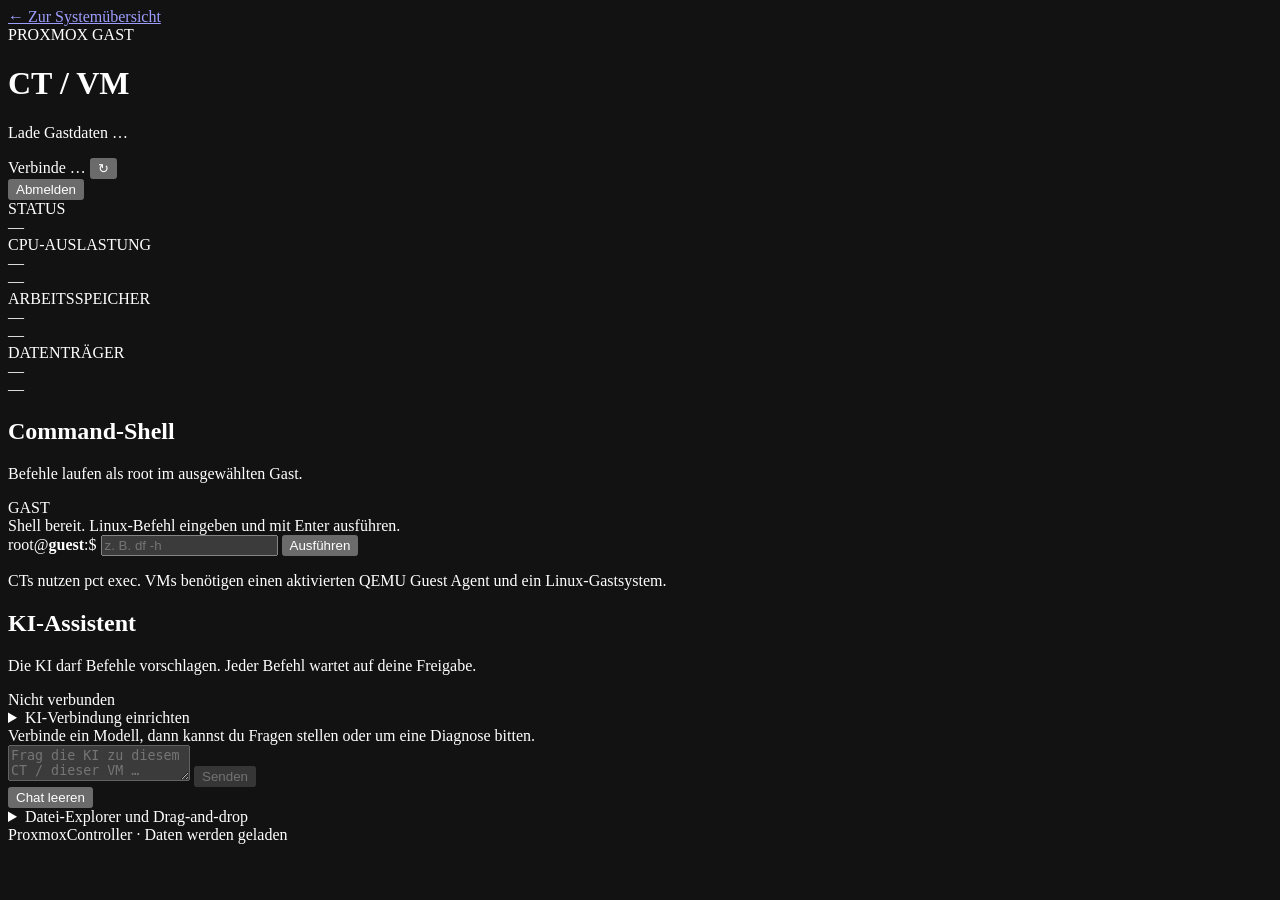
==== app/static/guest.html @ b42cf1c4 "Add dedicated guest detail page" ====
<!doctype html>
<html lang="de">
<head>
  <meta charset="utf-8">
  <meta name="viewport" content="width=device-width,initial-scale=1">
  <meta name="color-scheme" content="dark">
  <title>Gast · ProxmoxController</title>
  <link rel="stylesheet" href="/static/style.css?v=20261016-5">
</head>
<body class="guest-detail-page">
  <main class="guest-main">
    <header class="guest-page-header">
      <div>
        <a class="back-link" href="/">← Zur Systemübersicht</a>
        <div class="eyebrow">PROXMOX GAST</div>
        <h1 id="guest-title">CT / VM</h1>
        <p id="guest-subtitle">Lade Gastdaten …</p>
      </div>
      <div class="header-right"><span id="guest-live" class="live">Verbinde …</span>
        <button id="guest-refresh" class="icon-button" title="Aktualisieren">↻</button>
        <form action="/logout" method="post"><button class="logout-button" type="submit">Abmelden</button></form>
      </div>
    </header>
    <div id="guest-error" class="error hidden"></div>
    <section id="guest-metrics" class="guest-metric-grid">
      <article class="metric card"><div class="metric-top">STATUS</div><div id="guest-status" class="metric-value">—</div></article>
      <article class="metric card"><div class="metric-top">CPU-AUSLASTUNG</div><div id="guest-cpu-value" class="metric-value">—</div><div id="guest-cpu-meta" class="metric-meta">—</div></article>
      <article class="metric card"><div class="metric-top">ARBEITSSPEICHER</div><div id="guest-ram-value" class="metric-value">—</div><div id="guest-ram-meta" class="metric-meta">—</div></article>
      <article class="metric card"><div class="metric-top">DATENTRÄGER</div><div id="guest-disk-value" class="metric-value">—</div><div id="guest-disk-meta" class="metric-meta">—</div></article>
    </section>
    <section class="guest-workspace">
      <article class="card terminal-card">
        <div class="card-heading"><div><h2>Command-Shell</h2><p>Befehle laufen als root im ausgewählten Gast.</p></div><span class="chip">GAST</span></div>
        <div id="terminal-output" class="terminal-output"><div class="terminal-system">Shell bereit. Linux-Befehl eingeben und mit Enter ausführen.</div></div>
        <form id="terminal-form" class="terminal-form">
          <span class="terminal-prompt">root@<b id="terminal-host">guest</b>:$</span>
          <input id="terminal-command" autocomplete="off" spellcheck="false" placeholder="z. B. df -h" aria-label="Shell-Befehl">
          <button class="button primary" type="submit">Ausführen</button>
        </form>
        <p class="terminal-note">CTs nutzen pct exec. VMs benötigen einen aktivierten QEMU Guest Agent und ein Linux-Gastsystem.</p>
      </article>
      <article class="card ai-card">
        <div class="card-heading"><div><h2>KI-Assistent</h2><p>Die KI darf Befehle vorschlagen. Jeder Befehl wartet auf deine Freigabe.</p></div><span id="ai-state" class="chip">Nicht verbunden</span></div>
        <details class="ai-settings">
          <summary>KI-Verbindung einrichten</summary>
          <form id="ai-settings-form">
            <label for="ai-base-url">OpenAI-kompatible API-Basisadresse</label>
            <input id="ai-base-url" placeholder="https://api.openai.com/v1" required>
            <label for="ai-model">Modell</label>
            <input id="ai-model" placeholder="z. B. gpt-4o-mini" required>
            <label for="ai-api-key">API-Key <small>(leer lassen, um den gespeicherten Key zu behalten)</small></label>
            <input id="ai-api-key" type="password" autocomplete="new-password" placeholder="API-Key (optional für lokale Modelle)">
            <label class="checkbox-row"><input id="ai-clear-key" type="checkbox"> Gespeicherten API-Key löschen</label>
            <button class="button primary" type="submit">Verbindung speichern</button>
            <small>Unterstützt OpenAI-kompatible Anbieter, z. B. lokale Ollama-Modelle. Der Key wird lokal auf dem Proxmox-Host gespeichert.</small>
          </form>
        </details>
        <div id="ai-messages" class="ai-messages"><div class="ai-message system">Verbinde ein Modell, dann kannst du Fragen stellen oder um eine Diagnose bitten.</div></div>
        <div id="ai-pending" class="ai-pending"></div>
        <form id="ai-form" class="ai-form">
          <textarea id="ai-prompt" rows="2" placeholder="Frag die KI zu diesem CT / dieser VM …" aria-label="Nachricht an die KI" disabled></textarea>
          <button id="ai-send" class="button primary" type="submit" disabled>Senden</button>
        </form>
        <button id="ai-clear" class="text-button" type="button">Chat leeren</button>
      </article>
    </section>
    <details class="card guest-files">
      <summary>Datei-Explorer und Drag-and-drop</summary>
      <div class="explorer-toolbar">
        <button id="file-up" class="button" type="button">↑ Übergeordnet</button>
        <div id="file-path" class="file-path">/</div>
        <label class="button primary" for="guest-file-input">Dateien hochladen</label>
        <input id="guest-file-input" type="file" multiple hidden>
      </div>
      <div id="guest-dropzone" class="guest-dropzone"><p>Dateien hier ablegen oder Upload wählen</p><div id="file-progress"></div></div>
      <div class="file-table-wrap"><table class="file-table"><thead><tr><th>NAME</th><th>TYP</th><th>GRÖSSE</th><th>GEÄNDERT</th><th></th></tr></thead><tbody id="guest-file-table"><tr><td colspan="5" class="empty">Öffne einen laufenden Gast, um Dateien zu laden.</td></tr></tbody></table></div>
    </details>
    <footer>ProxmoxController · <span id="guest-updated">Daten werden geladen</span></footer>
  </main>
  <script src="/static/guest.js?v=20261016-5" defer></script>
</body>
</html>
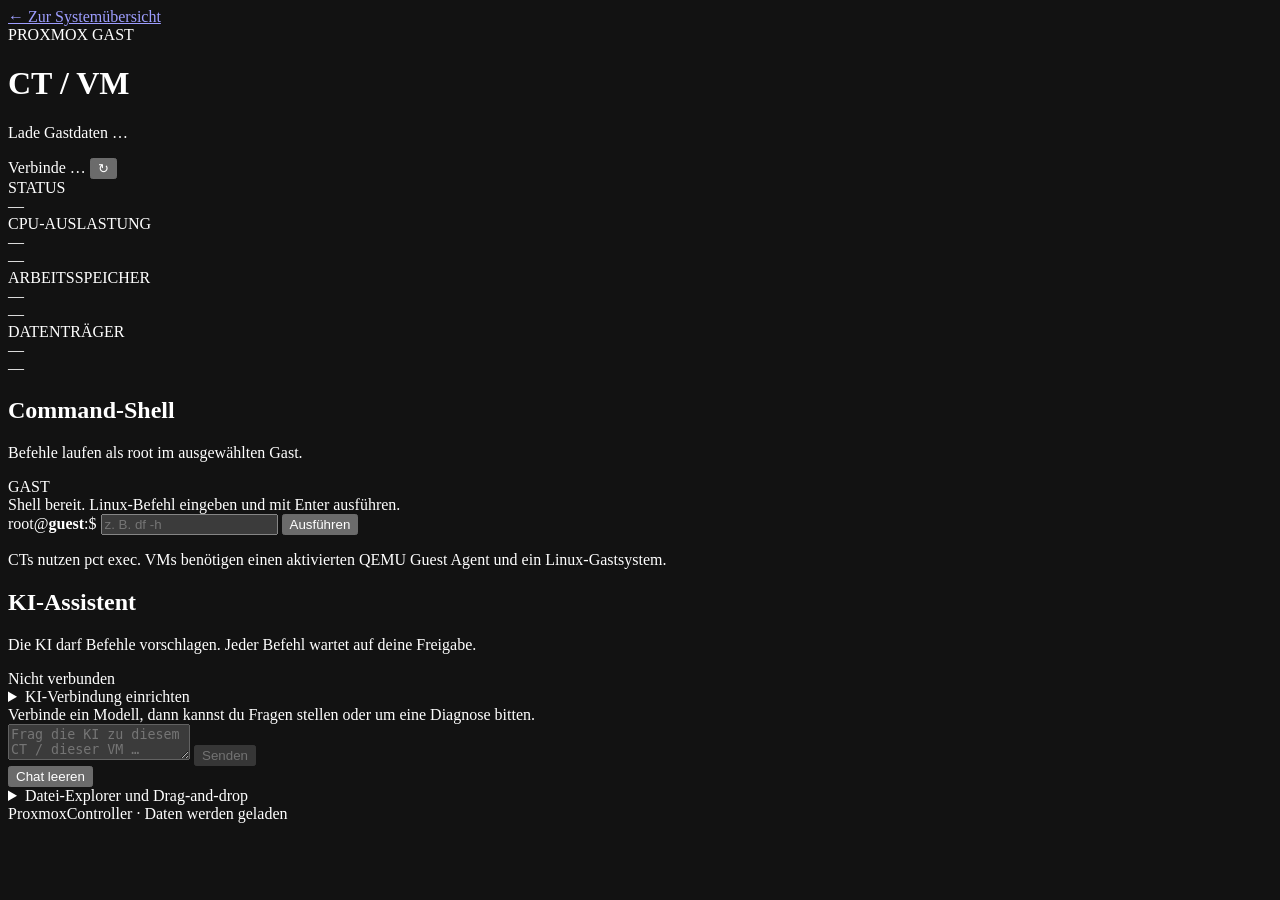
==== commit 14f872ef: "Remove guest-page login controls" ====
--- a/app/static/guest.html
+++ b/app/static/guest.html
@@ -5,7 +5,7 @@
   <meta name="viewport" content="width=device-width,initial-scale=1">
   <meta name="color-scheme" content="dark">
   <title>Gast · ProxmoxController</title>
-  <link rel="stylesheet" href="/static/style.css?v=20261016-5">
+  <link rel="stylesheet" href="/static/style.css?v=20261017-2">
 </head>
 <body class="guest-detail-page">
   <main class="guest-main">
@@ -18,7 +18,6 @@
       </div>
       <div class="header-right"><span id="guest-live" class="live">Verbinde …</span>
         <button id="guest-refresh" class="icon-button" title="Aktualisieren">↻</button>
-        <form action="/logout" method="post"><button class="logout-button" type="submit">Abmelden</button></form>
       </div>
     </header>
     <div id="guest-error" class="error hidden"></div>
@@ -64,7 +63,7 @@
         <button id="ai-clear" class="text-button" type="button">Chat leeren</button>
       </article>
     </section>
-    <details class="card guest-files">
+    <details id="guest-files" class="card guest-files">
       <summary>Datei-Explorer und Drag-and-drop</summary>
       <div class="explorer-toolbar">
         <button id="file-up" class="button" type="button">↑ Übergeordnet</button>
@@ -77,6 +76,6 @@
     </details>
     <footer>ProxmoxController · <span id="guest-updated">Daten werden geladen</span></footer>
   </main>
-  <script src="/static/guest.js?v=20261016-5" defer></script>
+  <script src="/static/guest.js?v=20261017-2" defer></script>
 </body>
-</html>+</html>
